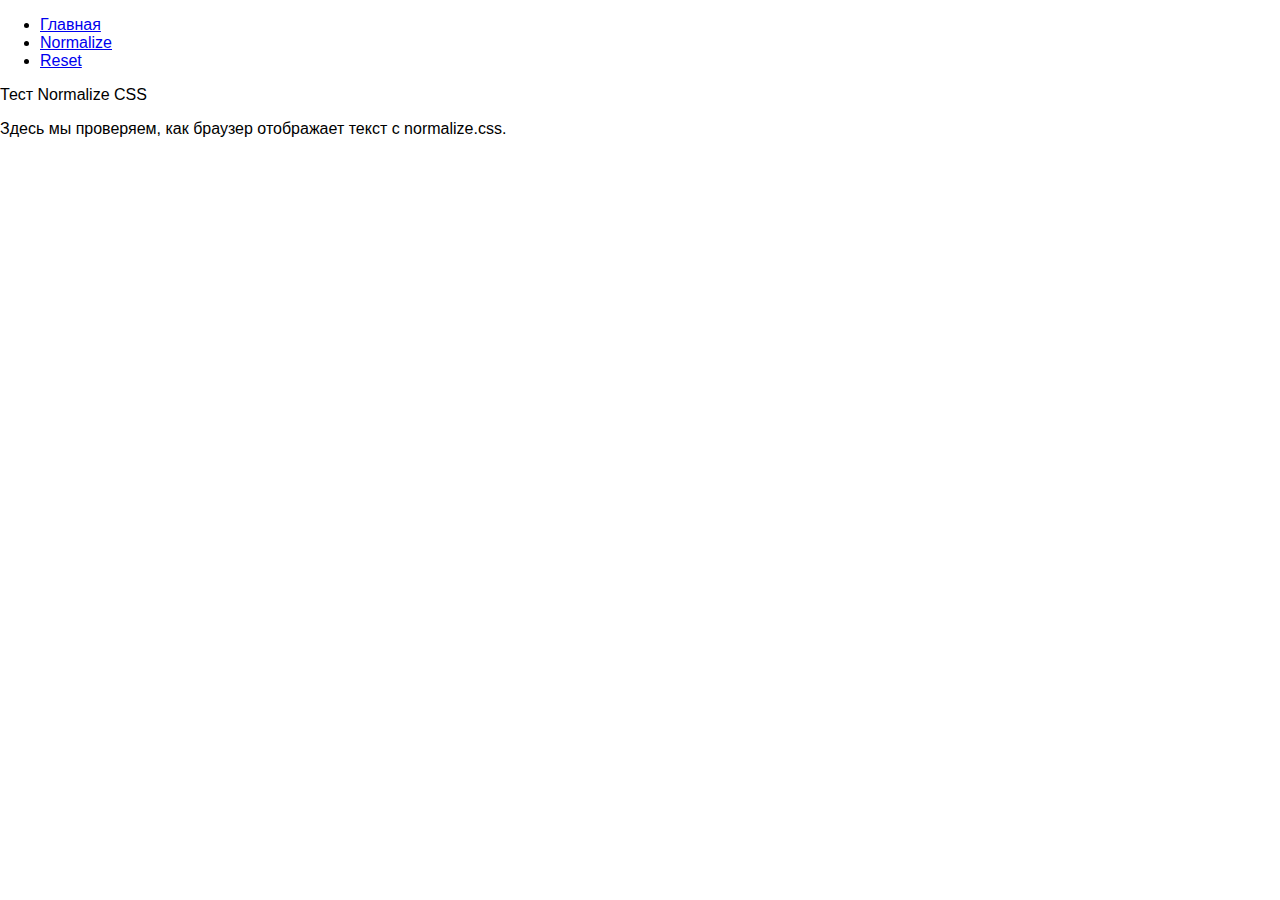
==== normalize.html @ b99292cd "Добавлены файлы проекта" ====
<!DOCTYPE html>
<html lang="ru">
<head>
    <meta charset="UTF-8">
    <meta name="viewport" content="width=device-width, initial-scale=1.0">
    <title>Normalize CSS</title>
    <link rel="stylesheet" href="normalize.css"> 
    <link rel="stylesheet" href="styles.css"> 
</head>
<body>
    <header>
        <nav>
            <ul>
                <li><a href="index.html">Главная</a></li>
                <li><a href="normalize.html">Normalize</a></li>
                <li><a href="reset.html">Reset</a></li>
            </ul>
        </nav>
    </header>

    <main>
        <h1>Тест Normalize CSS</h1>
        <p>Здесь мы проверяем, как браузер отображает текст с normalize.css.</p>
    </main>
</body>
</html>
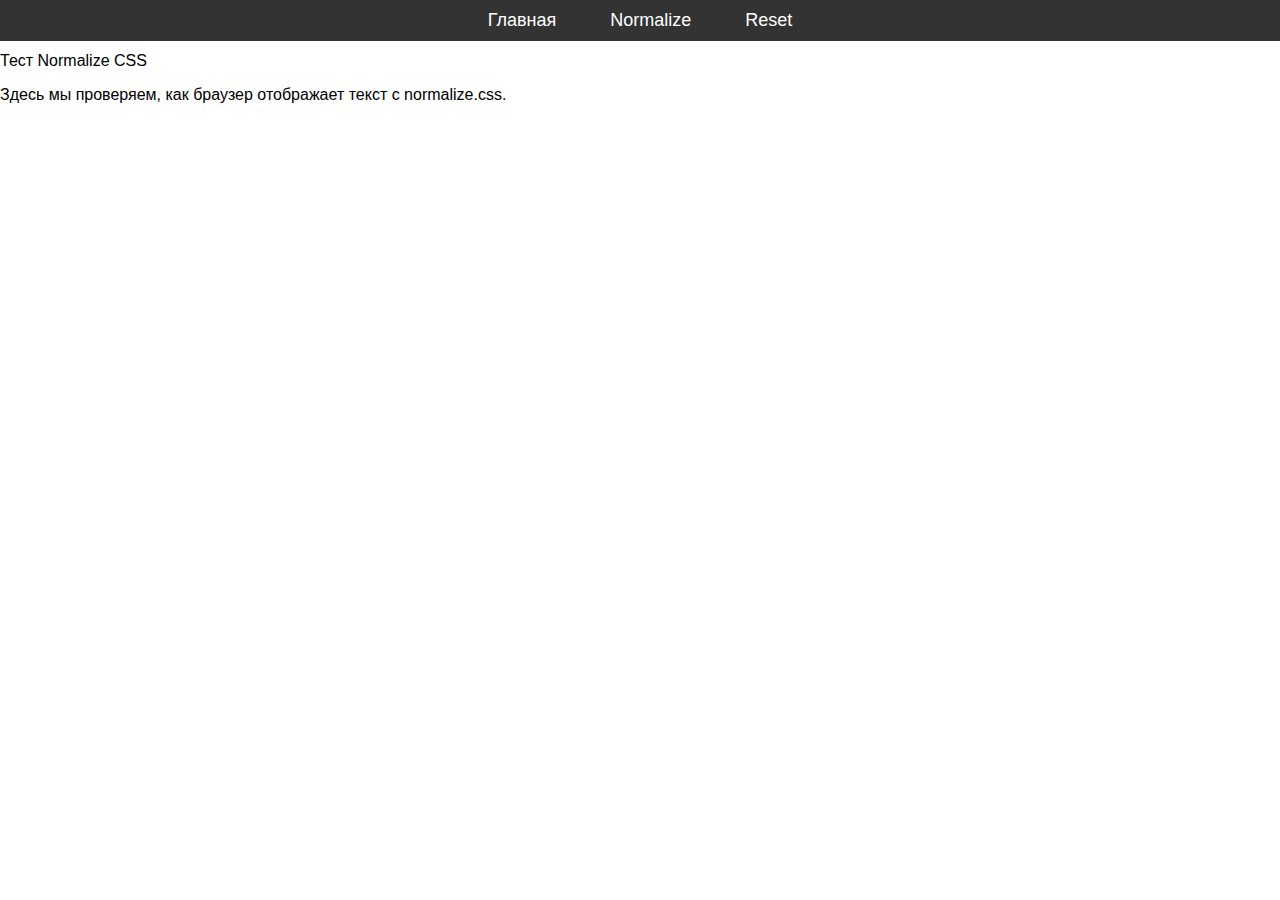
==== commit 007a45a4: "Исправлен путь к стилям" ====
--- a/normalize.html
+++ b/normalize.html
@@ -5,7 +5,7 @@
     <meta name="viewport" content="width=device-width, initial-scale=1.0">
     <title>Normalize CSS</title>
     <link rel="stylesheet" href="normalize.css"> 
-    <link rel="stylesheet" href="styles.css"> 
+    <link rel="stylesheet" href="style.css"> 
 </head>
 <body>
     <header>
--- a/style.css
+++ b/style.css
@@ -0,0 +1,97 @@
+header {
+    background: #333;
+    padding: 10px 0;
+}
+
+nav ul {
+    list-style: none;
+    display: flex;
+    justify-content: center;
+    padding: 0;
+    margin: 0;
+}
+
+nav ul li {
+    margin: 0 15px;
+}
+
+nav ul li a {
+    color: white;
+    text-decoration: none;
+    font-size: 18px;
+    padding: 8px 12px;
+    transition: 0.3s;
+}
+
+nav ul li a:hover {
+    background: #555;
+    border-radius: 5px;
+}
+
+.block {
+    background: lightblue;
+    padding: 10px;
+    margin: 5px;
+    border: 1px solid black;
+}
+.inline {
+    color: red;
+    font-weight: bold;
+}
+.flex-item {
+    background: blue;
+    color: white;
+    padding: 20px;
+}
+
+.flex-container {
+    display: flex;
+    gap: 10px;
+    background: lightgray;
+    padding: 10px;
+}
+
+.float-box {
+    float: left;
+    width: 150px;
+    height: 100px;
+    background: orange;
+}
+
+.clear {
+    clear: both;
+}
+
+.overflow-box {
+    width: 200px;
+    height: 100px;
+    background: lightgreen;
+    overflow: hidden;
+}
+.static {
+    position: static;
+}
+
+.relative {
+    position: relative;
+    top: 20px;
+    left: 10px;
+}
+
+.absolute {
+    position: absolute;
+    top: 50px;
+    right: 20px;
+}
+
+.fixed {
+    position: fixed;
+    bottom: 10px;
+    right: 10px;
+}
+
+.sticky {
+    position: sticky;
+    top: 0;
+    background: yellow;
+}